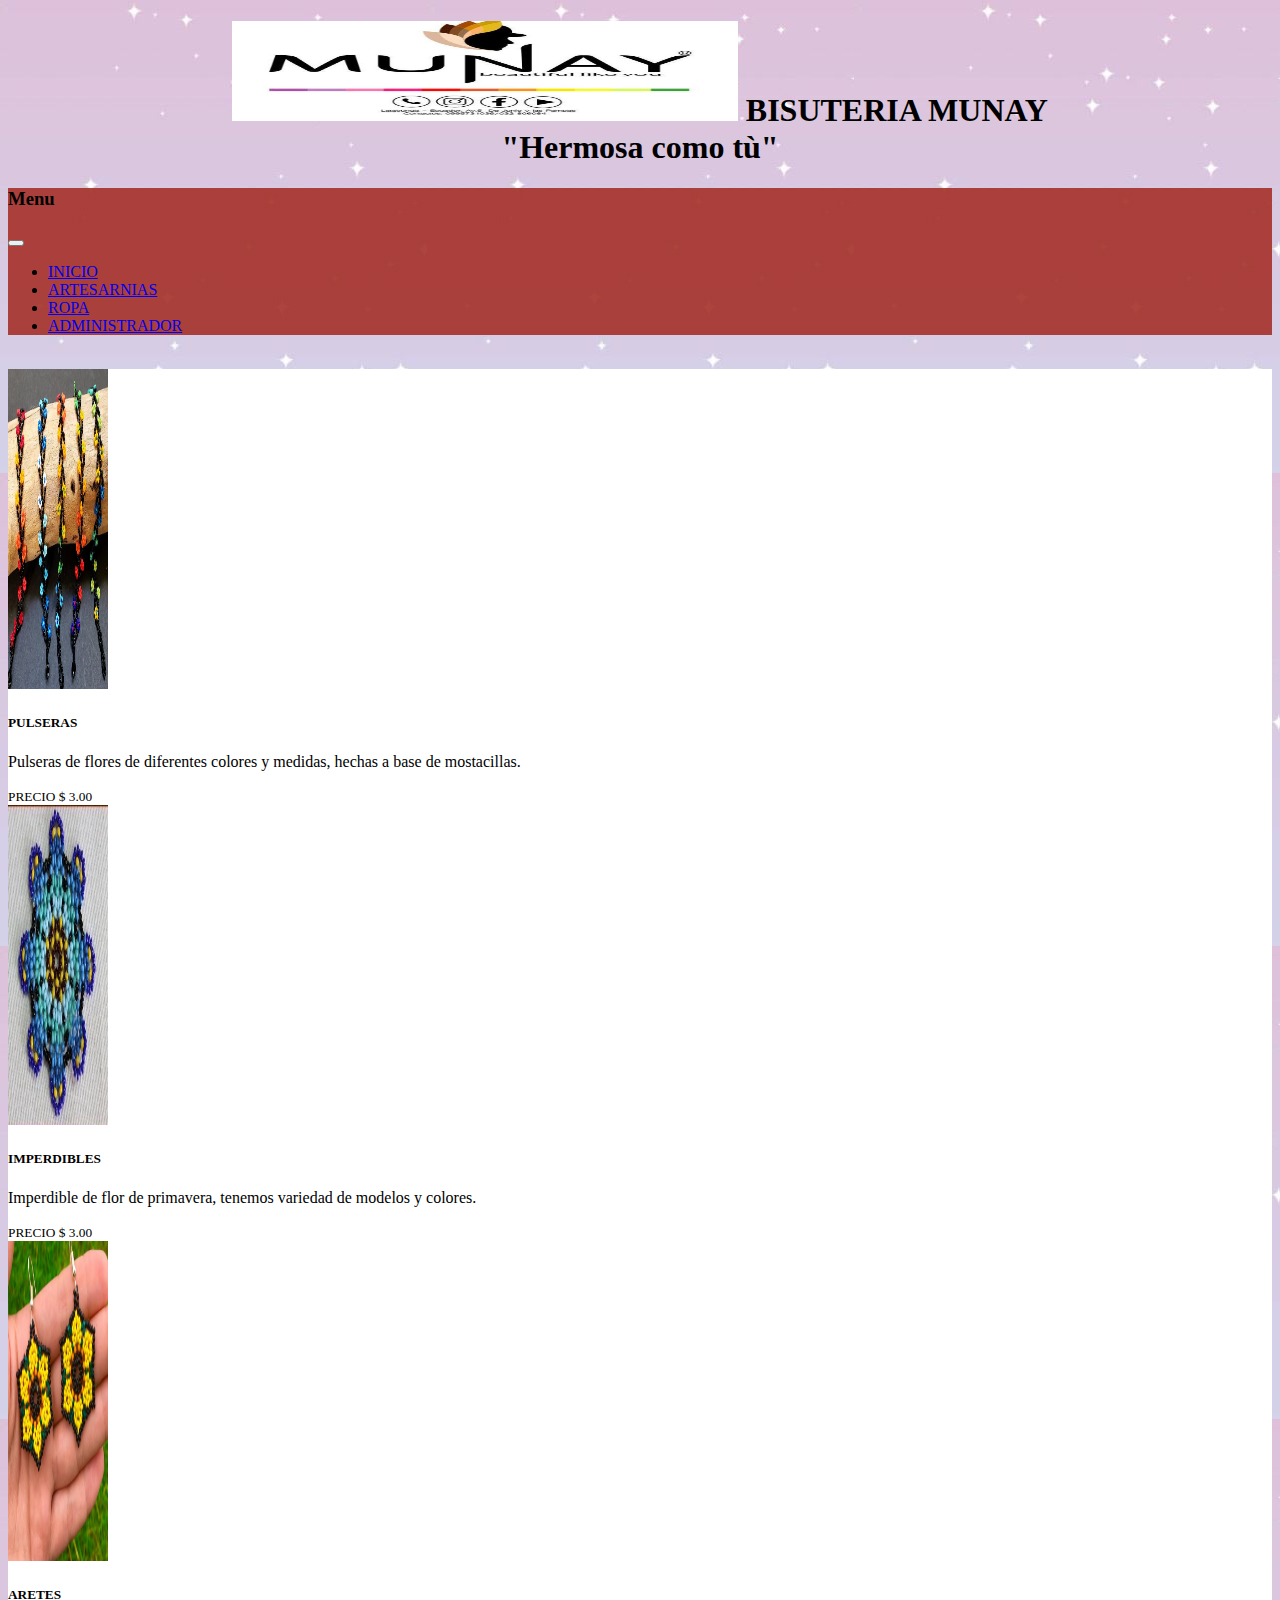
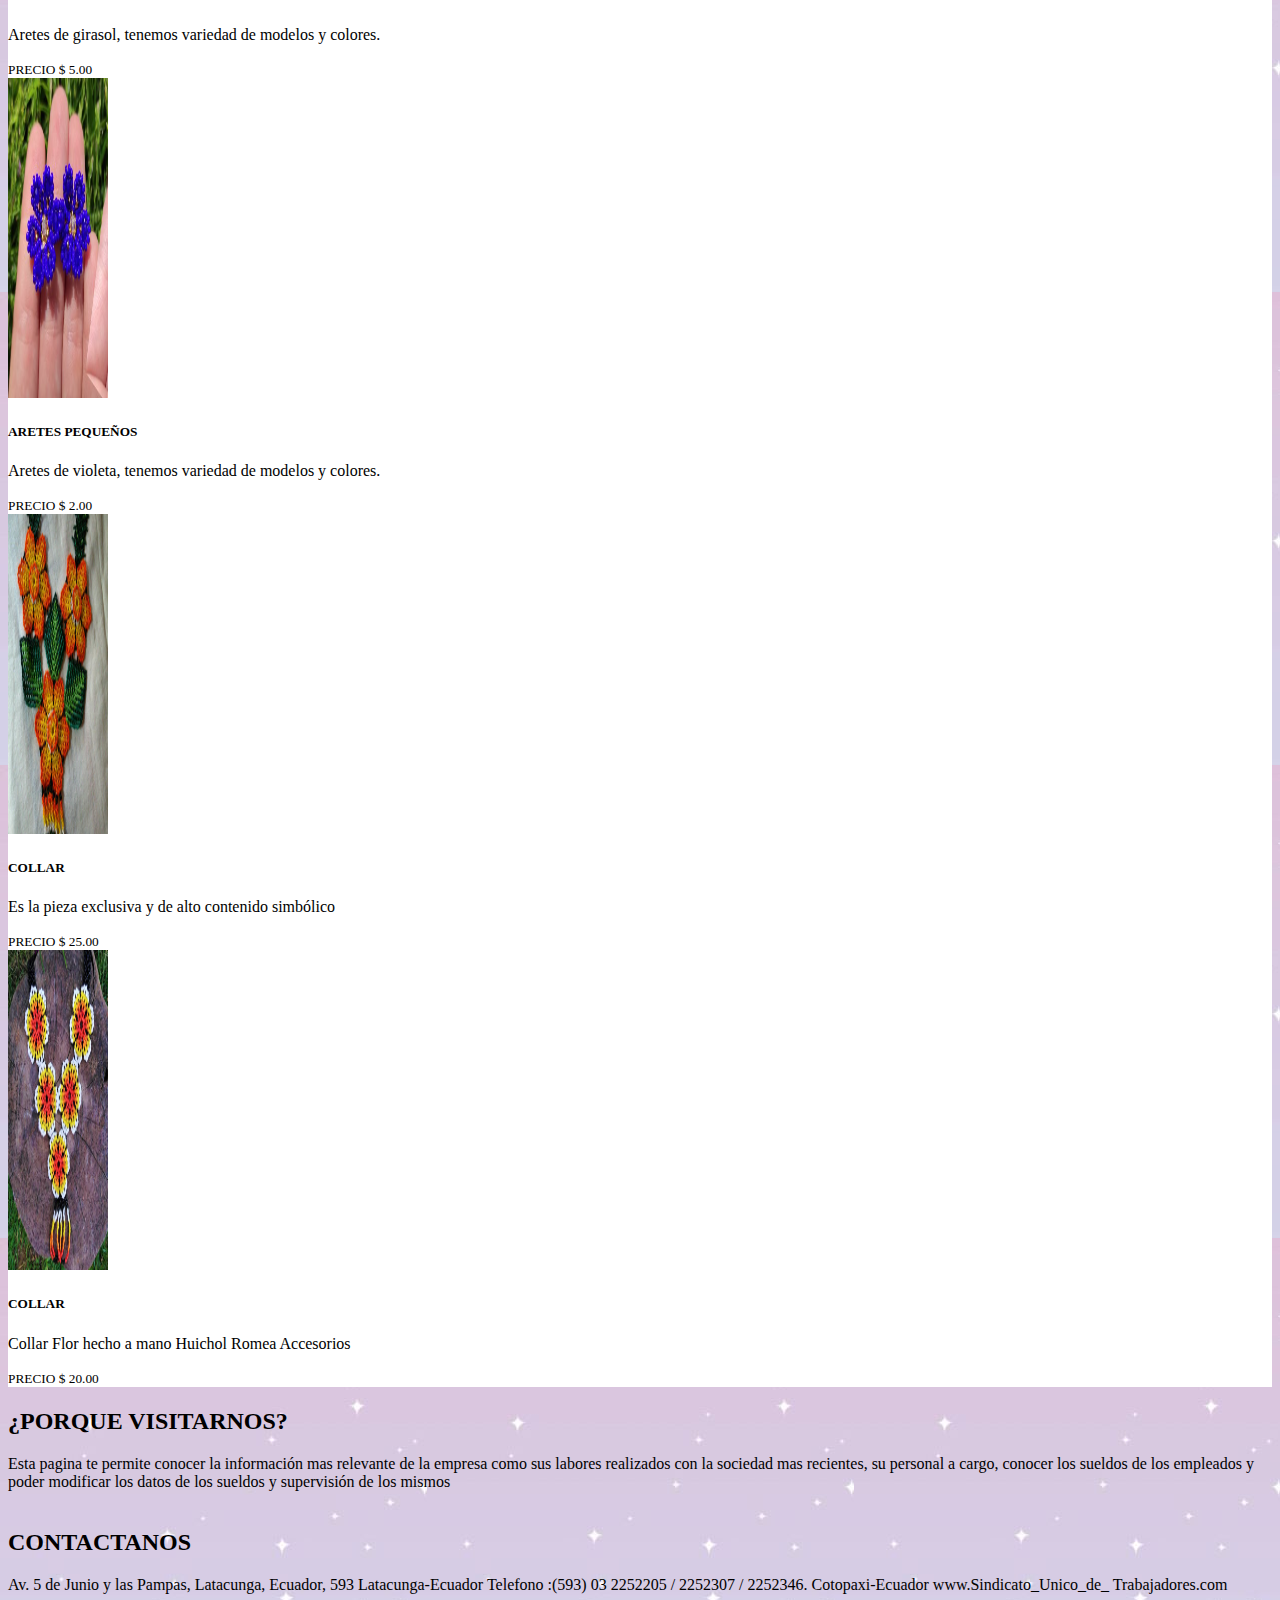
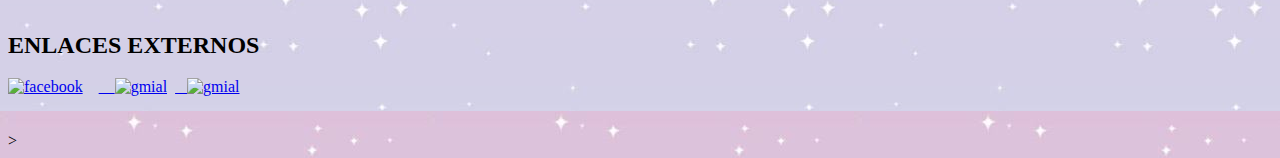
==== administrador.html @ 5148d793 "nuevo proyecto" ====
<!doctype html>
<html lang="en">
  <head>
    <meta charset="utf-8">
    <meta name="viewport" content="width=device-width, initial-scale=1">
    <title>TIENDA DE ROPA</title>
    <link href="https://cdn.jsdelivr.net/npm/bootstrap@5.2.3/dist/css/bootstrap.min.css" rel="stylesheet" integrity="sha384-rbsA2VBKQhggwzxH7pPCaAqO46MgnOM80zW1RWuH61DGLwZJEdK2Kadq2F9CUG65" crossorigin="anonymous">
    <link rel="stylesheet" href="loginadministrador.css">
</head>

  <body background="Img/fondo3.jpg">
    <script src="https://cdn.jsdelivr.net/npm/bootstrap@5.2.3/dist/js/bootstrap.bundle.min.js" integrity="sha384-kenU1KFdBIe4zVF0s0G1M5b4hcpxyD9F7jL+jjXkk+Q2h455rYXK/7HAuoJl+0I4" crossorigin="anonymous"></script>
    <div class="conteiner-principal">
      <div class="row">
          <div class="col-sm-12 col-md-3 col-lg-3 col-xl-3 py-3 ">
          </div>
          <div class="col-sm-12 col-md-6 col-lg-6 col-xl-6 py-6 "  >
              <h1 style="text-align:center"> <img src="Img/logo.png" alt="Bootstrap" height="100px" width="40%"> 
                BISUTERIA MUNAY
                <br>
                "Hermosa como tù"</h1>
          </div>
      </div>
  </div>
    <div class="container" style="background-color: rgba(165, 50, 42, 0.911);" id="princi">
  
      <nav class="navbar navbar-expand-lg bg-body-tertiary">
        <div class="container-fluid" >
          <h3>Menu</h3>
          <button class="navbar-toggler" type="button" data-bs-toggle="collapse" data-bs-target="#navbarNavDropdown" aria-controls="navbarNavDropdown" aria-expanded="false" aria-label="Toggle navigation">
            <span class="navbar-toggler-icon"></span>
          </button>
          <div class="collapse navbar-collapse c" id="navbarNavDropdown" >
            <ul class="navbar-nav ms-auto">
              <li class="nav-item">
                <a class="nav-link "  href="index.html"> INICIO</a>
              </li>
              <li class="nav-item ">
                <a class="nav-link active" href="administrador.html">ARTESARNIAS</a>
              </li>
              <li class="nav-item">
                <a class="nav-link" href="supervision.html">ROPA</a>
              </li>
              <li class="nav-item">
                <a class="nav-link" href="empleado.html">ADMINISTRADOR</a>
              </li>
            </ul>
          </div>
        </div>
      </nav>
    </div>
    <br>
    <div class="row row-cols-1 row-cols-md-3 g-4" style="background-color: rgb(255, 255, 255);">
        <div class=" col-xl-4 col-sm-4 ol-md-4 col-lg-4 ">
          <div class="card h-80 w-70">
            <img src="Img/B6.PNG" class="card-img-top" alt="..." width="100" height="320">
            <div class="card-body">
              <h5 class="card-title">PULSERAS </h5>
              <p class="card-text">Pulseras de flores de diferentes colores y medidas,  hechas a base de mostacillas.  </p>
            </div>
            <div class="card-footer">
                <small class="text-muted">PRECIO $ 3.00</small>
              </div>
          </div>
        </div>
        <div class="col-xl-4 col-sm-4 ol-md-4 col-lg-4">
          <div class="card h-80 w-70 ">
            <img src="Img/B5.PNG" class="card-img-top" alt="..." width="100" height="320">
            <div class="card-body">
              <h5 class="card-title">IMPERDIBLES</h5>
              <p class="card-text">Imperdible de flor de primavera, tenemos variedad de modelos y colores.</p>
            </div>
            <div class="card-footer">
                <small class="text-muted">PRECIO $ 3.00</small>
              </div>
          </div>
        </div>
        <div class="col-xl-4 col-sm-4 ol-md-4 col-lg-4 ">
          <div class="card h-60 w-70">
            <img src="Img/B4.PNG" class="card-img-top" alt="..." width="100" height="320">
            <div class="card-body">
              <h5 class="card-title">ARETES</h5>
              <p class="card-text">Aretes de girasol, tenemos variedad de modelos y colores.</p>
            </div>
            <div class="card-footer">
              <small class="text-muted">PRECIO $ 5.00</small>
            </div>
          </div>
        </div>
      </div>
      <div class="row row-cols-1 row-cols-md-3 g-4" style="background-color: rgb(255, 255, 255);">
        <div class=" col-xl-4 col-sm-4 ol-md-4 col-lg-4 ">
          <div class="card h-80 w-70">
            <img src="Img/B3.PNG" class="card-img-top" alt="..." width="100" height="320">
            <div class="card-body">
              <h5 class="card-title">ARETES PEQUEÑOS</h5>
              <p class="card-text">Aretes de violeta, tenemos variedad de modelos y colores.</p>
            </div>
            <div class="card-footer">
              <small class="text-muted">PRECIO $ 2.00</small>
            </div>
          </div>
        </div>
        <div class="col-xl-4 col-sm-4 ol-md-4 col-lg-4">
          <div class="card h-100 w-70 ">
            <img src="Img/B1.PNG" class="card-img-top" alt="..." width="100" height="320">
            <div class="card-body">
              <h5 class="card-title">COLLAR</h5>
              <p class="card-text">Es la pieza exclusiva y de alto contenido simbólico</p>
            </div>
            <div class="card-footer">
              <small class="text-muted">PRECIO $ 25.00</small>
            </div>
          </div>
        </div>
        <div class="col-xl-4 col-sm-4 ol-md-4 col-lg-4 ">
          <div class="card h-100 w-70">
            <img src="Img/B2.PNG" class="card-img-top" alt="..." width="100" height="320">
            <div class="card-body">
              <h5 class="card-title">COLLAR</h5>
              <p class="card-text">Collar Flor hecho a mano Huichol Romea Accesorios</p>
            </div>
            <div class="card-footer">
              <small class="text-muted">PRECIO $ 20.00</small>
            </div>
          </div>
        </div>
      </div>

  <div class="conteiner-footer" >
    <div class="container">
      <div class="row">
        <div class="col-xl-1 col-sm-0 ol-md-0 col-lg-0 ">
          <h4></h4>
         
        </div>
        <div class="col-xl-3 col-sm-12 ol-md-12 col-lg-4 ">
          <h2>¿PORQUE VISITARNOS?</h2>
          <p2>Esta pagina te permite conocer la información mas relevante de la empresa como 
            sus labores realizados con la sociedad mas recientes, su personal a cargo, conocer
             los sueldos de los empleados y poder modificar los datos de los sueldos y supervisión de los mismos
          </p2>
            <br/>  
            <br/>
            
         
        </div>

        <div class="col-xl-3 col-sm-12 ol-md-12 col-lg-4">
            <h2>CONTACTANOS</h2>
            <p2>Av. 5 de Junio y las Pampas, Latacunga, Ecuador, 593</p2>
              <p2>Latacunga-Ecuador</p2>
              <p2> Telefono :(593) 03 2252205 / 2252307 / 2252346.</p2>
              <p2>Cotopaxi-Ecuador</p2>
              <p2>www.Sindicato_Unico_de_</p2>
              <p2>Trabajadores.com</p2>
              <br/>
              <br/>
  
          </div>
  

        <div class="col-xl-4 col-sm-12 ol-md-12 col-lg-4">
          <h2>ENLACES EXTERNOS</h2>
          <a target="_blank" href="https://www.facebook.com/profile.php?id=100063966310437&sk=about"><img src="img/facebook.png" alt="facebook" width="19%" height="23%"></a>&nbsp; &nbsp; 
          <a target="_blank" href="mailto:efrainchicaiza@gmail.com"> &nbsp; &nbsp; <img src="img/gmail.png" alt="gmial" width="19%" height="23%"></a>&nbsp; 
          <a target="_blank" href="https://www.instagram.com/sutoss2022/">&nbsp; &nbsp;<img src="img/instagram.png" alt="gmial" width="19%" height="23%"></a>&nbsp; 
          <br/>
          <br/>
          <br/>
         >
          
        </div>
      </div>
    </div>

</div>
  

  </body>
</html>
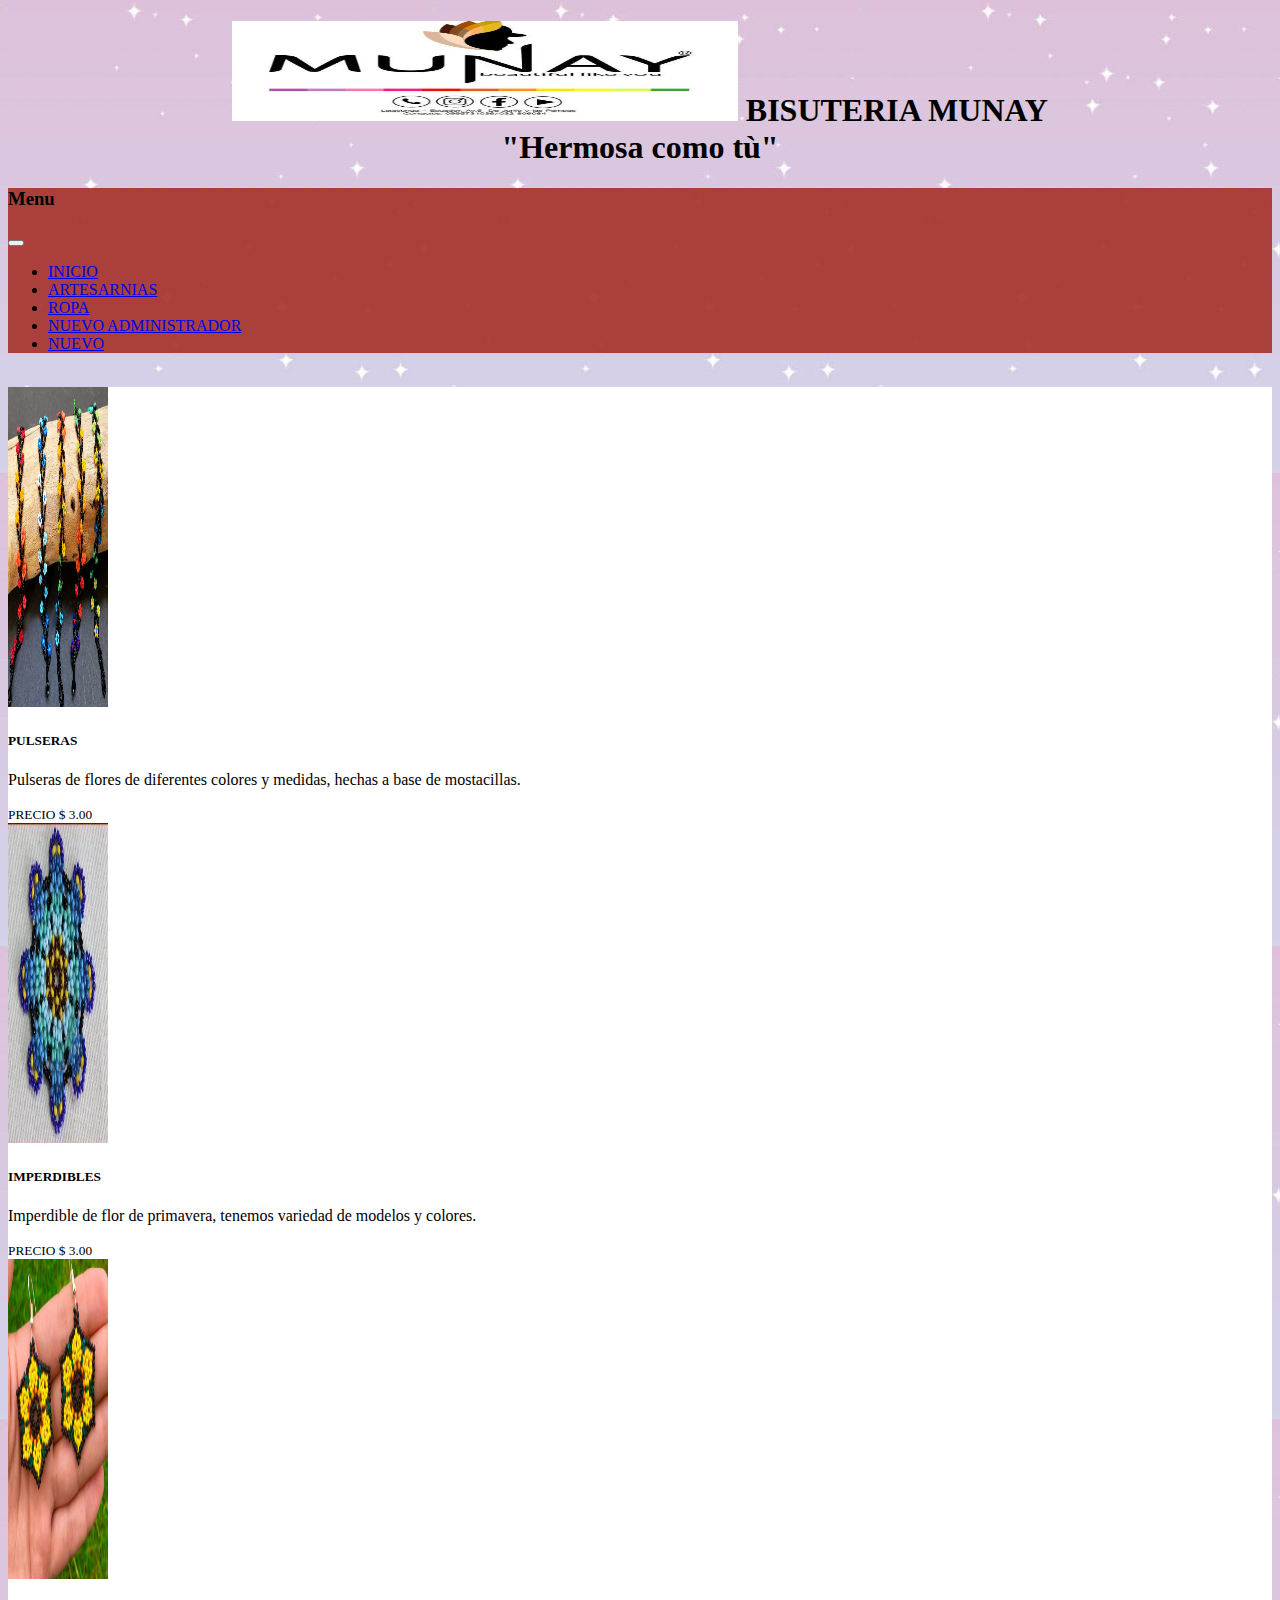
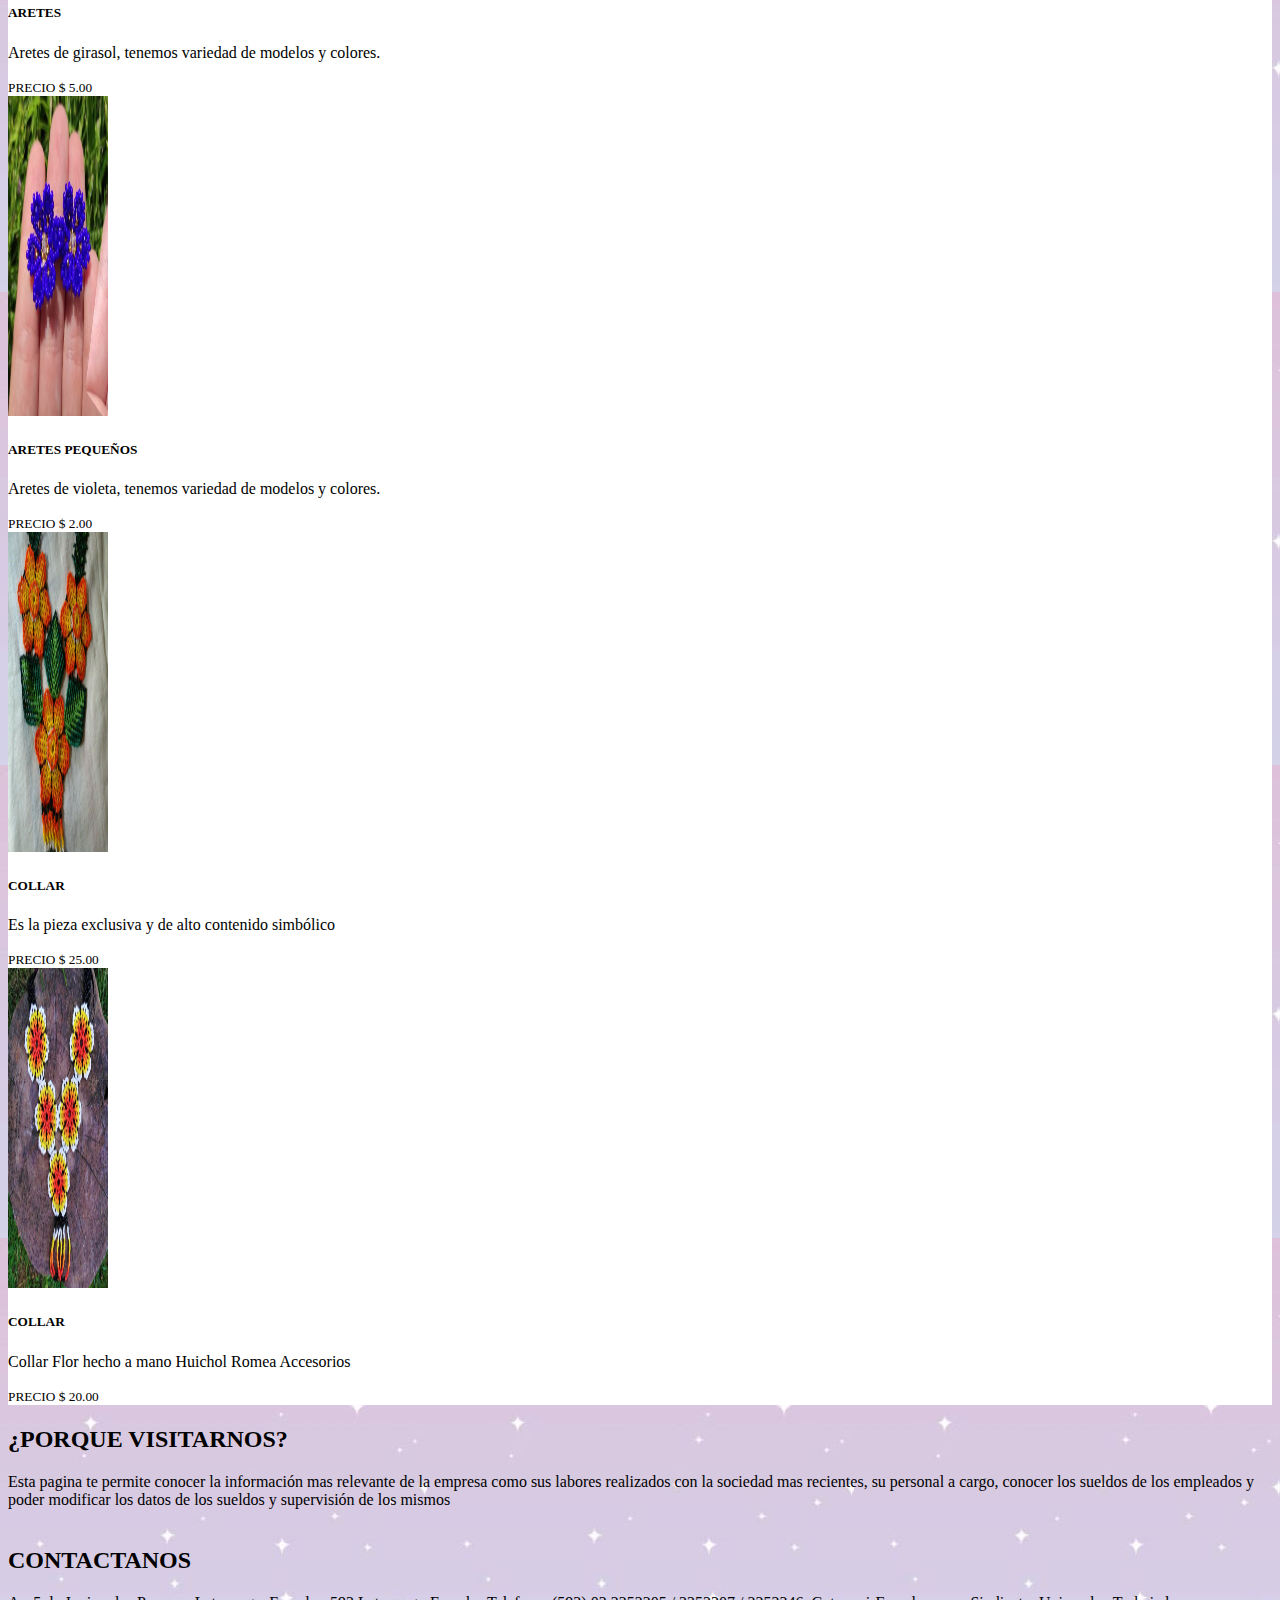
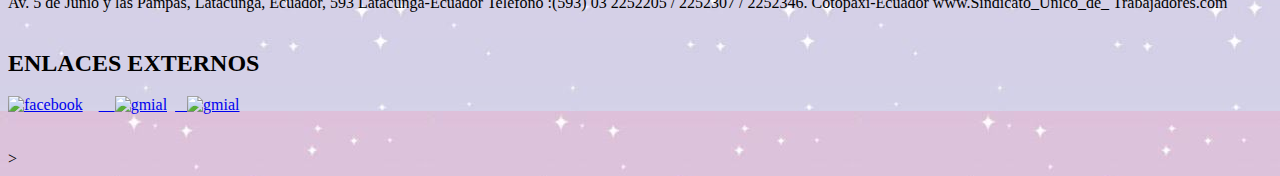
==== commit 30b0c1b5: "nuevo" ====
--- a/administrador.html
+++ b/administrador.html
@@ -15,7 +15,7 @@
           <div class="col-sm-12 col-md-3 col-lg-3 col-xl-3 py-3 ">
           </div>
           <div class="col-sm-12 col-md-6 col-lg-6 col-xl-6 py-6 "  >
-              <h1 style="text-align:center"> <img src="Img/logo.png" alt="Bootstrap" height="100px" width="40%"> 
+              <h1 style="text-align:center"> <img src="Img/logo.png" alt="Bootstrap" height="100px" width="40%">
                 BISUTERIA MUNAY
                 <br>
                 "Hermosa como tù"</h1>
@@ -23,7 +23,7 @@
       </div>
   </div>
     <div class="container" style="background-color: rgba(165, 50, 42, 0.911);" id="princi">
-  
+
       <nav class="navbar navbar-expand-lg bg-body-tertiary">
         <div class="container-fluid" >
           <h3>Menu</h3>
@@ -42,7 +42,10 @@
                 <a class="nav-link" href="supervision.html">ROPA</a>
               </li>
               <li class="nav-item">
-                <a class="nav-link" href="empleado.html">ADMINISTRADOR</a>
+                <a class="nav-link" href="empleado.html">NUEVO ADMINISTRADOR</a>
+              </li>
+              <li class="nav-item">
+                <a class="nav-link" href="index1.html">NUEVO</a>
               </li>
             </ul>
           </div>
@@ -132,18 +135,18 @@
       <div class="row">
         <div class="col-xl-1 col-sm-0 ol-md-0 col-lg-0 ">
           <h4></h4>
-         
+
         </div>
         <div class="col-xl-3 col-sm-12 ol-md-12 col-lg-4 ">
           <h2>¿PORQUE VISITARNOS?</h2>
-          <p2>Esta pagina te permite conocer la información mas relevante de la empresa como 
+          <p2>Esta pagina te permite conocer la información mas relevante de la empresa como
             sus labores realizados con la sociedad mas recientes, su personal a cargo, conocer
              los sueldos de los empleados y poder modificar los datos de los sueldos y supervisión de los mismos
           </p2>
-            <br/>  
             <br/>
-            
-         
+            <br/>
+
+
         </div>
 
         <div class="col-xl-3 col-sm-12 ol-md-12 col-lg-4">
@@ -156,26 +159,26 @@
               <p2>Trabajadores.com</p2>
               <br/>
               <br/>
-  
+
           </div>
-  
+
 
         <div class="col-xl-4 col-sm-12 ol-md-12 col-lg-4">
           <h2>ENLACES EXTERNOS</h2>
-          <a target="_blank" href="https://www.facebook.com/profile.php?id=100063966310437&sk=about"><img src="img/facebook.png" alt="facebook" width="19%" height="23%"></a>&nbsp; &nbsp; 
-          <a target="_blank" href="mailto:efrainchicaiza@gmail.com"> &nbsp; &nbsp; <img src="img/gmail.png" alt="gmial" width="19%" height="23%"></a>&nbsp; 
-          <a target="_blank" href="https://www.instagram.com/sutoss2022/">&nbsp; &nbsp;<img src="img/instagram.png" alt="gmial" width="19%" height="23%"></a>&nbsp; 
+          <a target="_blank" href="https://www.facebook.com/profile.php?id=100063966310437&sk=about"><img src="img/facebook.png" alt="facebook" width="19%" height="23%"></a>&nbsp; &nbsp;
+          <a target="_blank" href="mailto:efrainchicaiza@gmail.com"> &nbsp; &nbsp; <img src="img/gmail.png" alt="gmial" width="19%" height="23%"></a>&nbsp;
+          <a target="_blank" href="https://www.instagram.com/sutoss2022/">&nbsp; &nbsp;<img src="img/instagram.png" alt="gmial" width="19%" height="23%"></a>&nbsp;
           <br/>
           <br/>
           <br/>
          >
-          
+
         </div>
       </div>
     </div>
 
 </div>
-  
+
 
   </body>
-</html>+</html>
